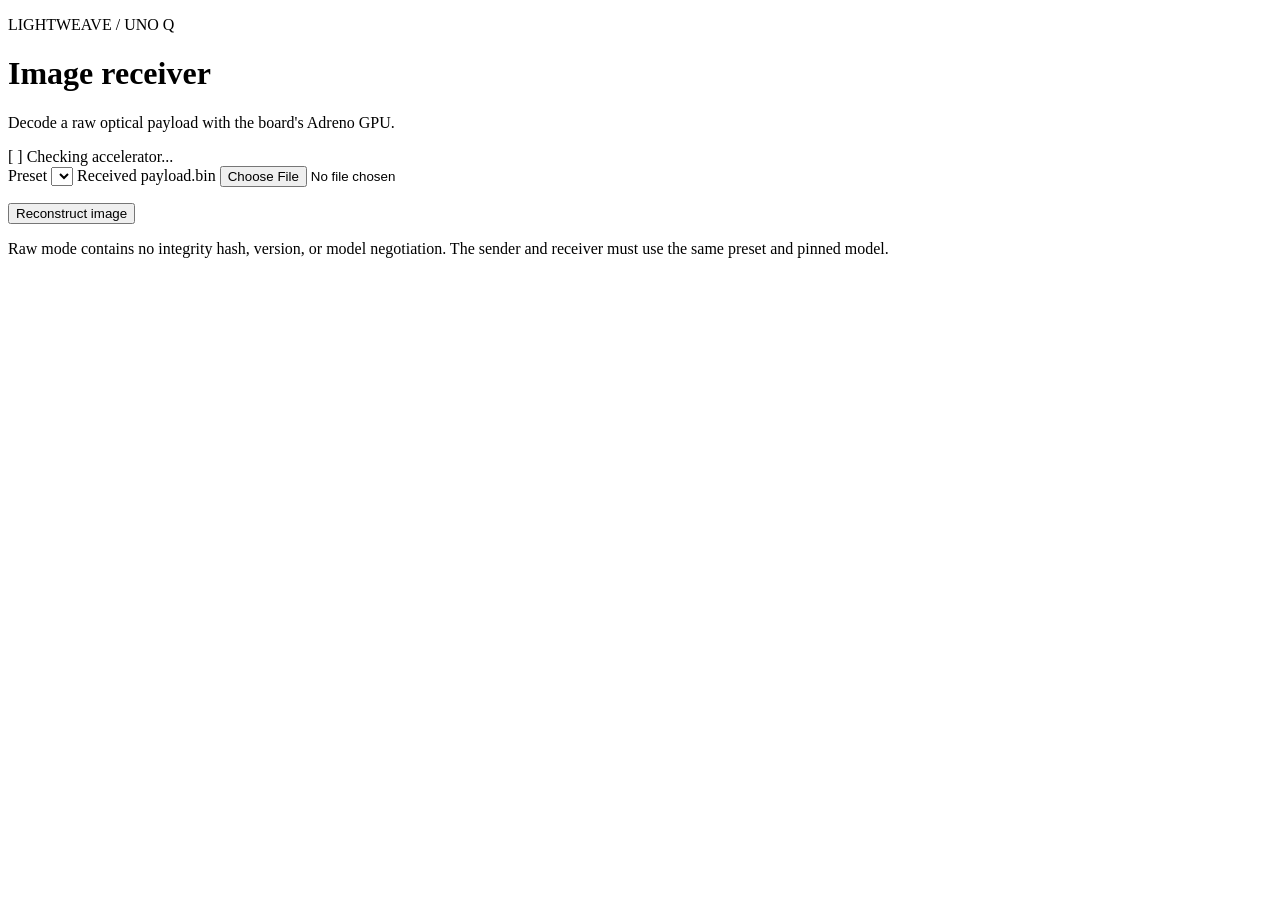
==== uno_q/app/assets/index.html @ 8074645a "feat(uno-q): add accelerated image receiver" ====
<!doctype html>
<html lang="en">
<head>
  <meta charset="utf-8">
  <meta name="viewport" content="width=device-width,initial-scale=1">
  <title>LightWeave / UNO Q receiver</title>
  <link rel="stylesheet" href="/styles.css">
</head>
<body>
  <main>
    <header>
      <p class="eyebrow">LIGHTWEAVE / UNO Q</p>
      <h1>Image receiver</h1>
      <p>Decode a raw optical payload with the board's Adreno GPU.</p>
    </header>

    <section class="status" aria-live="polite">
      <span id="status-mark" aria-hidden="true">[ ]</span>
      <span id="status-text">Checking accelerator...</span>
    </section>

    <form id="receive-form">
      <label for="preset">Preset</label>
      <select id="preset" name="preset" required></select>

      <label for="payload">Received payload.bin</label>
      <input id="payload" name="payload" type="file" accept=".bin,application/octet-stream" required>
      <p id="budget" class="note"></p>

      <button type="submit">Reconstruct image</button>
    </form>

    <p class="warning">
      Raw mode contains no integrity hash, version, or model negotiation. The sender and
      receiver must use the same preset and pinned model.
    </p>

    <section id="result" hidden>
      <h2>Reconstruction</h2>
      <div class="image-frame"><img id="image" alt="Reconstructed LightWeave image"></div>
      <a id="download" download="lightweave-reconstruction.png">Download PNG</a>
      <dl id="metrics"></dl>
    </section>

    <section id="error" class="error" role="alert" hidden></section>
  </main>
  <script src="/app.js"></script>
</body>
</html>
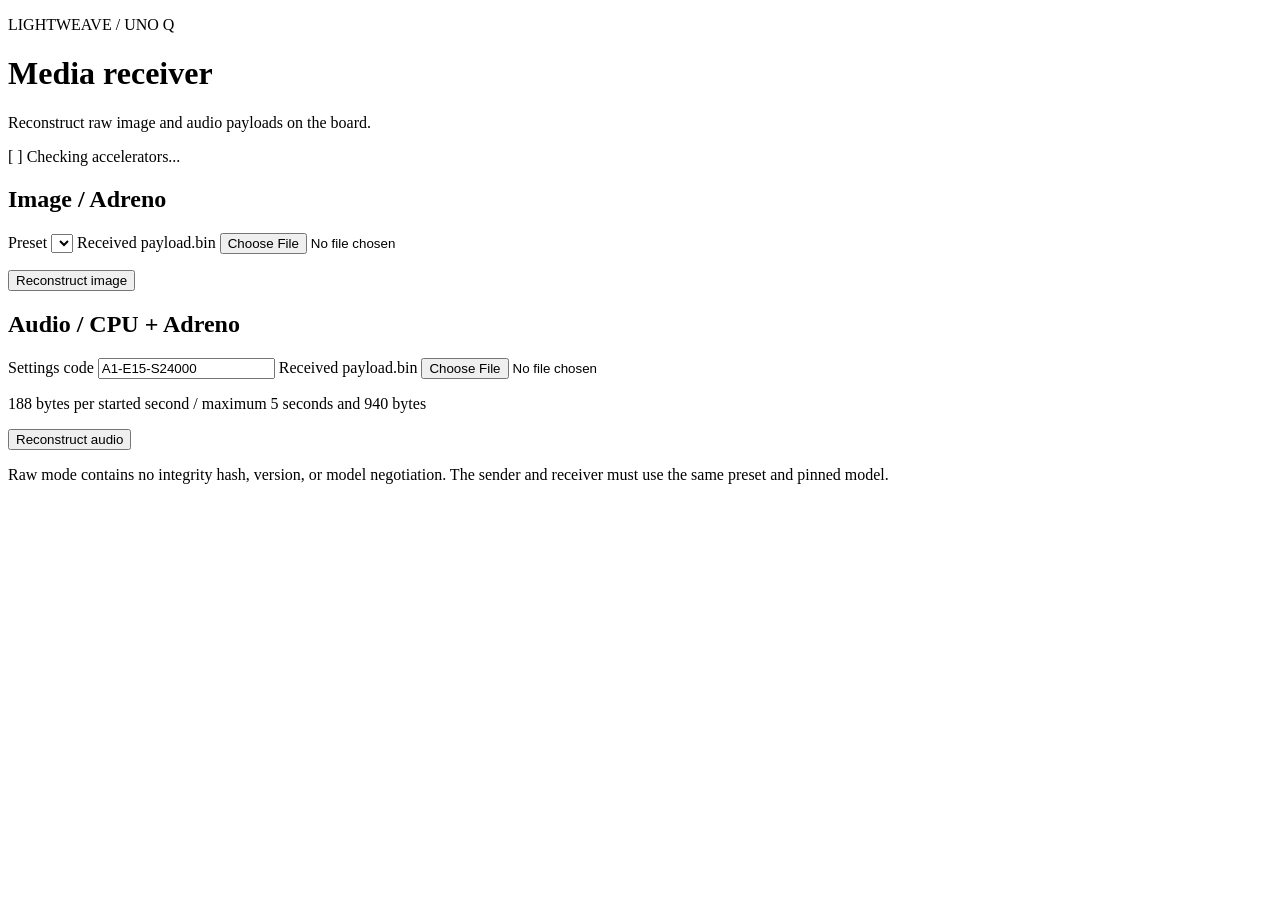
==== commit 03b0bd72: "feat(uno-q): add hybrid audio receiver" ====
--- a/uno_q/app/assets/index.html
+++ b/uno_q/app/assets/index.html
@@ -10,36 +10,60 @@
   <main>
     <header>
       <p class="eyebrow">LIGHTWEAVE / UNO Q</p>
-      <h1>Image receiver</h1>
-      <p>Decode a raw optical payload with the board's Adreno GPU.</p>
+      <h1>Media receiver</h1>
+      <p>Reconstruct raw image and audio payloads on the board.</p>
     </header>
 
     <section class="status" aria-live="polite">
       <span id="status-mark" aria-hidden="true">[ ]</span>
-      <span id="status-text">Checking accelerator...</span>
+      <span id="status-text">Checking accelerators...</span>
     </section>
 
-    <form id="receive-form">
-      <label for="preset">Preset</label>
-      <select id="preset" name="preset" required></select>
+    <section class="receiver-section">
+      <h2>Image / Adreno</h2>
+      <form id="image-form">
+        <label for="image-preset">Preset</label>
+        <select id="image-preset" name="preset" required></select>
 
-      <label for="payload">Received payload.bin</label>
-      <input id="payload" name="payload" type="file" accept=".bin,application/octet-stream" required>
-      <p id="budget" class="note"></p>
+        <label for="image-payload">Received payload.bin</label>
+        <input id="image-payload" name="payload" type="file" accept=".bin,application/octet-stream" required>
+        <p id="image-budget" class="note"></p>
 
-      <button type="submit">Reconstruct image</button>
-    </form>
+        <button type="submit">Reconstruct image</button>
+      </form>
+    </section>
+
+    <section class="receiver-section">
+      <h2>Audio / CPU + Adreno</h2>
+      <form id="audio-form">
+        <label for="audio-preset">Settings code</label>
+        <input id="audio-preset" name="preset" type="text" value="A1-E15-S24000" spellcheck="false" required>
+
+        <label for="audio-payload">Received payload.bin</label>
+        <input id="audio-payload" name="payload" type="file" accept=".bin,application/octet-stream" required>
+        <p class="note">188 bytes per started second / maximum 5 seconds and 940 bytes</p>
+
+        <button type="submit">Reconstruct audio</button>
+      </form>
+    </section>
 
     <p class="warning">
       Raw mode contains no integrity hash, version, or model negotiation. The sender and
       receiver must use the same preset and pinned model.
     </p>
 
-    <section id="result" hidden>
-      <h2>Reconstruction</h2>
+    <section id="image-result" hidden>
+      <h2>Reconstructed image</h2>
       <div class="image-frame"><img id="image" alt="Reconstructed LightWeave image"></div>
-      <a id="download" download="lightweave-reconstruction.png">Download PNG</a>
-      <dl id="metrics"></dl>
+      <a id="image-download" download="lightweave-reconstruction.png">Download PNG</a>
+      <dl id="image-metrics"></dl>
+    </section>
+
+    <section id="audio-result" hidden>
+      <h2>Reconstructed audio</h2>
+      <audio id="audio" controls preload="metadata"></audio>
+      <a id="audio-download" download="lightweave-reconstruction.wav">Download WAV</a>
+      <dl id="audio-metrics"></dl>
     </section>
 
     <section id="error" class="error" role="alert" hidden></section>
